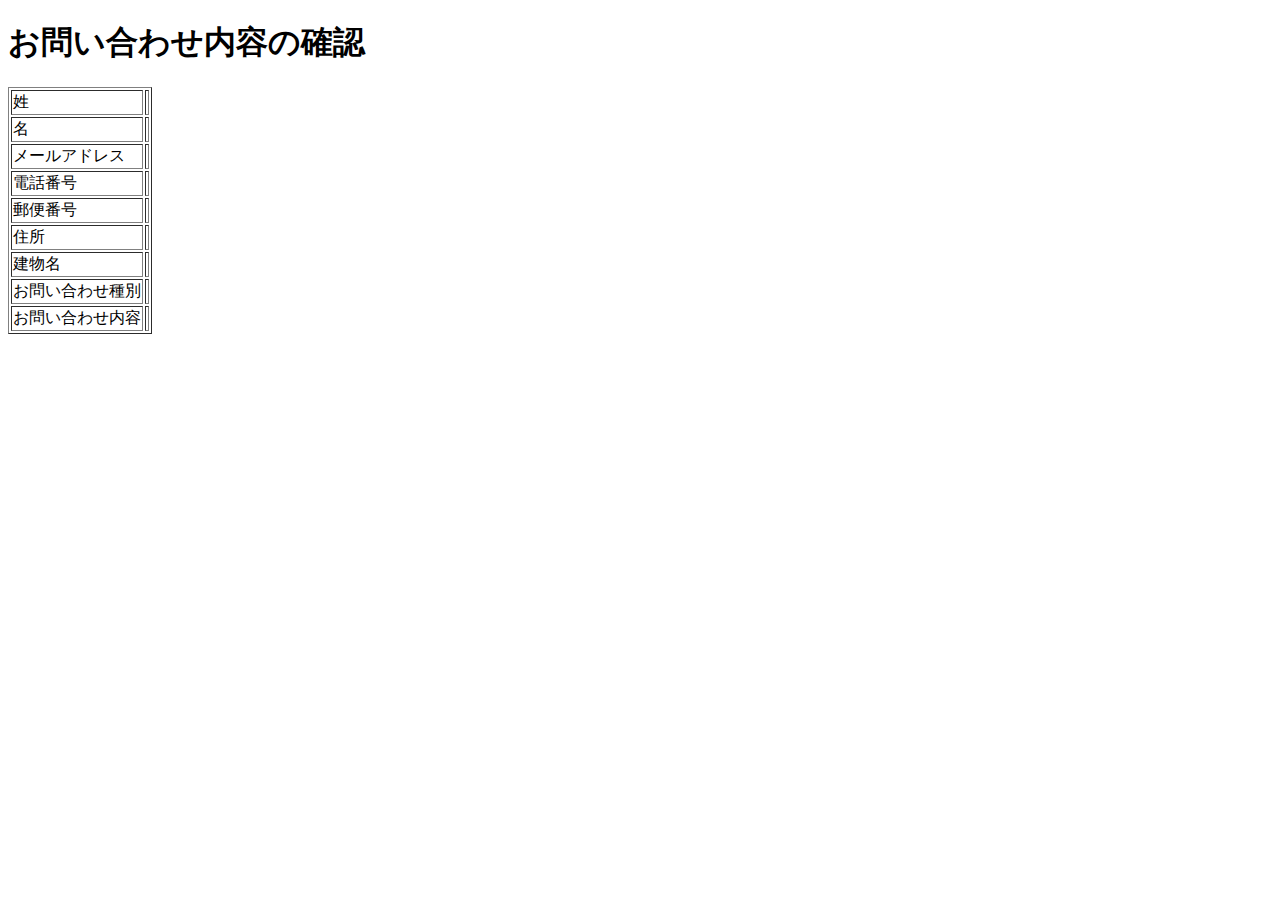
==== practice/src/main/resources/templates/confirmation.html @ a95da26d "お問い合わせフォーム実装 その1" ====
<!DOCTYPE html>
<html xmlns="http://www.thymeleaf.org">
<head>
	<meta charset="UTF-8">
	<title>お問い合わせ内容の確認</title>
</head>
<body>
	<body>
		<h1>お問い合わせ内容の確認</h1>
		<form action="register" method="post">
			<table border="1">
				<tr>
					<td>姓</td>
					<td>
						<span th:text="${lastName}"></span>
					</td>
				</tr>
				<tr>
					<td>名</td>
					<td>
						<span th:text="${firstName}"></span>
					</td>
				</tr>
				<tr>
					<td>メールアドレス</td>
					<td>
						<span th:text="${email}"></span>
					</td>
				</tr>
				<tr>
					<td>電話番号</td>
					<td>
						<span th:text="${phone}"></span>
					</td>
				</tr>
				<tr>
					<td>郵便番号</td>
					<td>
						<span th:text="${zipCode}"></span>
					</td>
				</tr>
				<tr>
					<td>住所</td>
					<td>
						<span th:text="${address}"></span>
					</td>
				</tr>
				<tr>
					<td>建物名</td>
					<td>
						<span th:text="${buildingName}"></span>
					</td>
				</tr>
				<tr>
					<td>お問い合わせ種別</td>
					<td>
						<span th:text="${contactType}"></span>
					</td>
				</tr>
				<tr>
					<td>お問い合わせ内容</td>
					<td>
						<span th:text="${body}"></span>
					</td>
				</tr>
			</table>
		</form>
	</body>

</body>
</html>
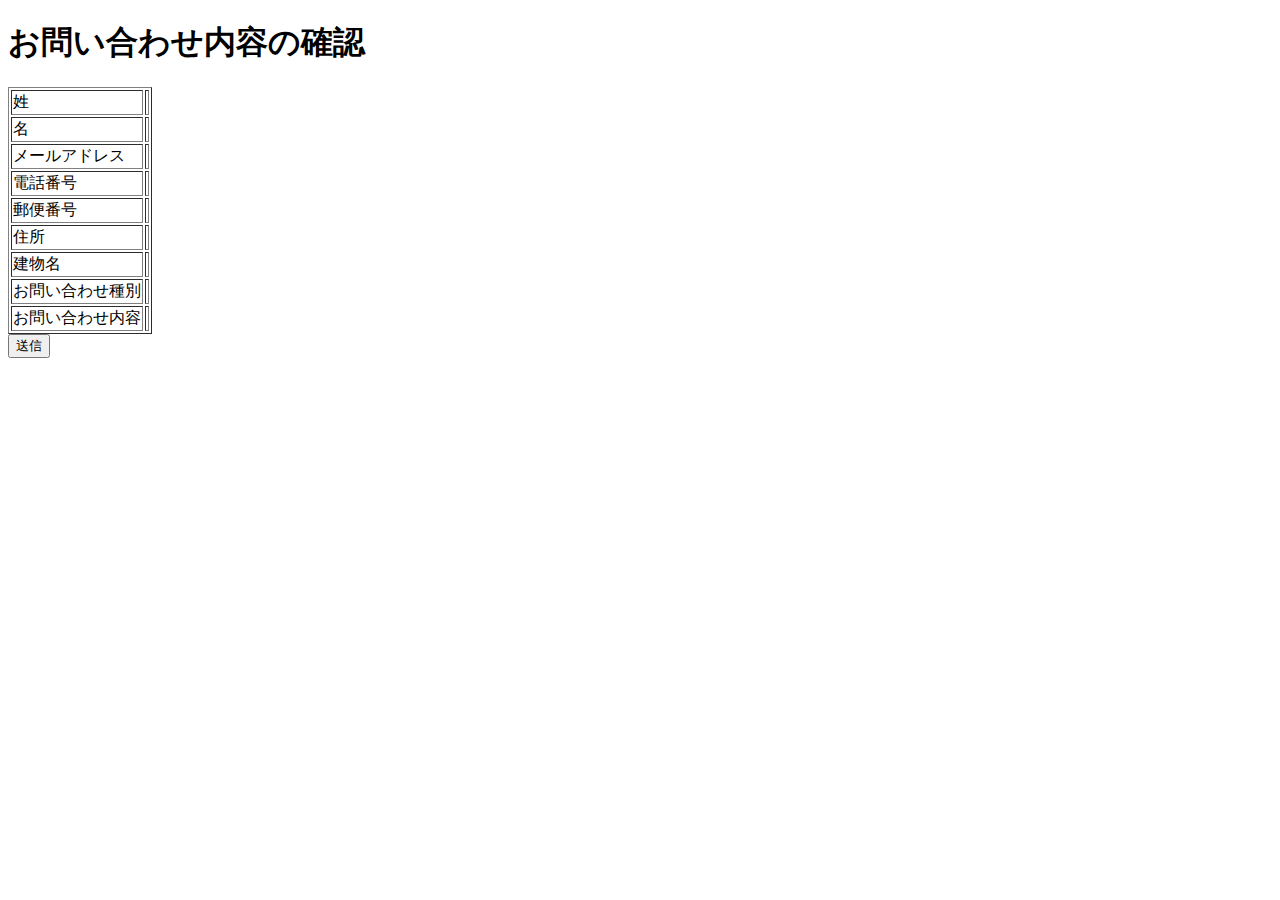
==== commit eeea510f: "お問い合わせフォーム実装 その3" ====
--- a/practice/src/main/resources/templates/confirmation.html
+++ b/practice/src/main/resources/templates/confirmation.html
@@ -7,30 +7,30 @@
 <body>
 	<body>
 		<h1>お問い合わせ内容の確認</h1>
-		<form action="register" method="post">
+		<form th:action="@{/contact/register}" th:object="${contactForm}" method="post">
 			<table border="1">
 				<tr>
 					<td>姓</td>
 					<td>
-						<span th:text="${lastName}"></span>
+						<span th:text="*{lastName}"></span>
 					</td>
 				</tr>
 				<tr>
 					<td>名</td>
 					<td>
-						<span th:text="${firstName}"></span>
+						<span th:text="*{firstName}"></span>
 					</td>
 				</tr>
 				<tr>
 					<td>メールアドレス</td>
 					<td>
-						<span th:text="${email}"></span>
+						<span th:text="*{email}"></span>
 					</td>
 				</tr>
 				<tr>
 					<td>電話番号</td>
 					<td>
-						<span th:text="${phone}"></span>
+						<span th:text="*{phone}"></span>
 					</td>
 				</tr>
 				<tr>
@@ -42,28 +42,29 @@
 				<tr>
 					<td>住所</td>
 					<td>
-						<span th:text="${address}"></span>
+						<span th:text="*{address}"></span>
 					</td>
 				</tr>
 				<tr>
 					<td>建物名</td>
 					<td>
-						<span th:text="${buildingName}"></span>
+						<span th:text="*{buildingName}"></span>
 					</td>
 				</tr>
 				<tr>
 					<td>お問い合わせ種別</td>
 					<td>
-						<span th:text="${contactType}"></span>
+						<span th:text="*{contactType}"></span>
 					</td>
 				</tr>
 				<tr>
 					<td>お問い合わせ内容</td>
 					<td>
-						<span th:text="${body}"></span>
+						<span th:text="*{body}"></span>
 					</td>
 				</tr>
 			</table>
+			<input type="submit" value="送信">
 		</form>
 	</body>
 
